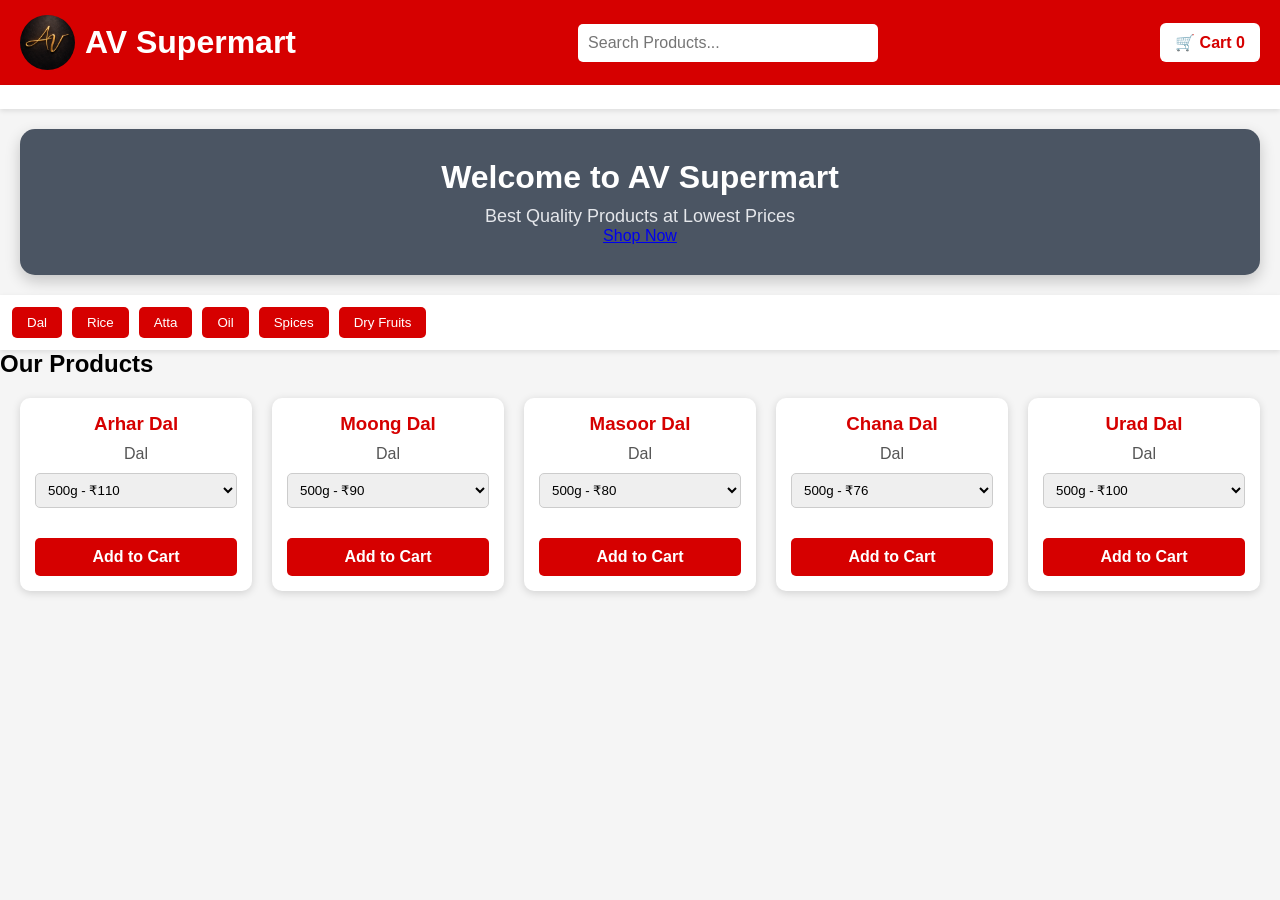
==== index.html @ 5d99ffbe "Update index.html" ====
<!DOCTYPE html>
<html lang="en">
<head>
    <meta charset="UTF-8">
    <meta name="viewport" content="width=device-width, initial-scale=1.0">
    <title>AV Supermart</title>

    <link rel="stylesheet" href="style.css">
</head>

<body>

<header class="header">
    <div class="logo">
        <img src="logo.png" alt="AV Supermart Logo">
        <h1>AV Supermart</h1>
    </div>

    <div class="search-box">
        <input type="text" id="searchBox" placeholder="Search Products...">
    </div>

    <div class="cart">
        🛒 Cart <span id="cart-count">0</span>
    </div>
</header>

<nav class="categories" id="categories">
</nav>

<main>
    <section class="hero">

    <div class="hero-text">
        <h2>Welcome to AV Supermart</h2>
        <p>Best Quality Products at Lowest Prices</p>
        <a href="#products" class="btn">Shop Now</a>
    </div>
</section>

<section class="categories">
    <button>Dal</button>
    <button>Rice</button>
    <button>Atta</button>
    <button>Oil</button>
    <button>Spices</button>
    <button>Dry Fruits</button>
</section>

<h2 id="products">Our Products</h2>

    <div class="products"></div>
</main>

<script src="products.js"></script>
<script src="script.js"></script>

</body>
</html>
---- style.css ----
*{
margin:0;
padding:0;
box-sizing:border-box;
font-family:Arial,sans-serif;
}

body{
background:#f5f5f5;
}

.header{
background:#d60000;
color:white;
padding:15px 20px;
display:flex;
justify-content:space-between;
align-items:center;
flex-wrap:wrap;
}

.logo{
display:flex;
align-items:center;
gap:10px;
}

.logo img{
width:55px;
height:55px;
border-radius:50%;
}

.search-box input{
width:300px;
max-width:100%;
padding:10px;
border:none;
border-radius:5px;
outline:none;
font-size:16px;
}

.cart{
background:white;
color:#d60000;
padding:10px 15px;
border-radius:6px;
font-weight:bold;
}

.categories{
background:white;
padding:12px;
display:flex;
gap:10px;
overflow-x:auto;
box-shadow:0 2px 5px rgba(0,0,0,.1);
}

.categories button{
background:#d60000;
color:white;
border:none;
padding:8px 15px;
border-radius:5px;
cursor:pointer;
white-space:nowrap;
}

.products{
display:grid;
grid-template-columns:repeat(auto-fit,minmax(230px,1fr));
gap:20px;
padding:20px;
}
.card{
background:white;
padding:15px;
border-radius:10px;
box-shadow:0 2px 8px rgba(0,0,0,.15);
transition:.3s;
text-align:center;
}

.card:hover{
transform:translateY(-5px);
box-shadow:0 6px 15px rgba(0,0,0,.2);
}

.card h3{
color:#d60000;
margin-bottom:10px;
}

.card p{
margin-bottom:10px;
color:#555;
}

.card select{
width:100%;
padding:8px;
margin-bottom:12px;
border:1px solid #ccc;
border-radius:5px;
}

.card button{
width:100%;
padding:10px;
background:#d60000;
color:white;
border:none;
border-radius:5px;
cursor:pointer;
font-size:16px;
font-weight:bold;
}

.card button:hover{
background:#b30000;
  }
.hero{
    background:#4b5563;
    color:white;
    text-align:center;
    padding:30px 20px;
    margin:20px;
    border-radius:15px;
    box-shadow:0 6px 15px rgba(0,0,0,0.2);
}

.hero h2{
    font-size:32px;
    margin-bottom:10px;
}

.hero p{
    font-size:18px;
    color:#e5e7eb;
  }
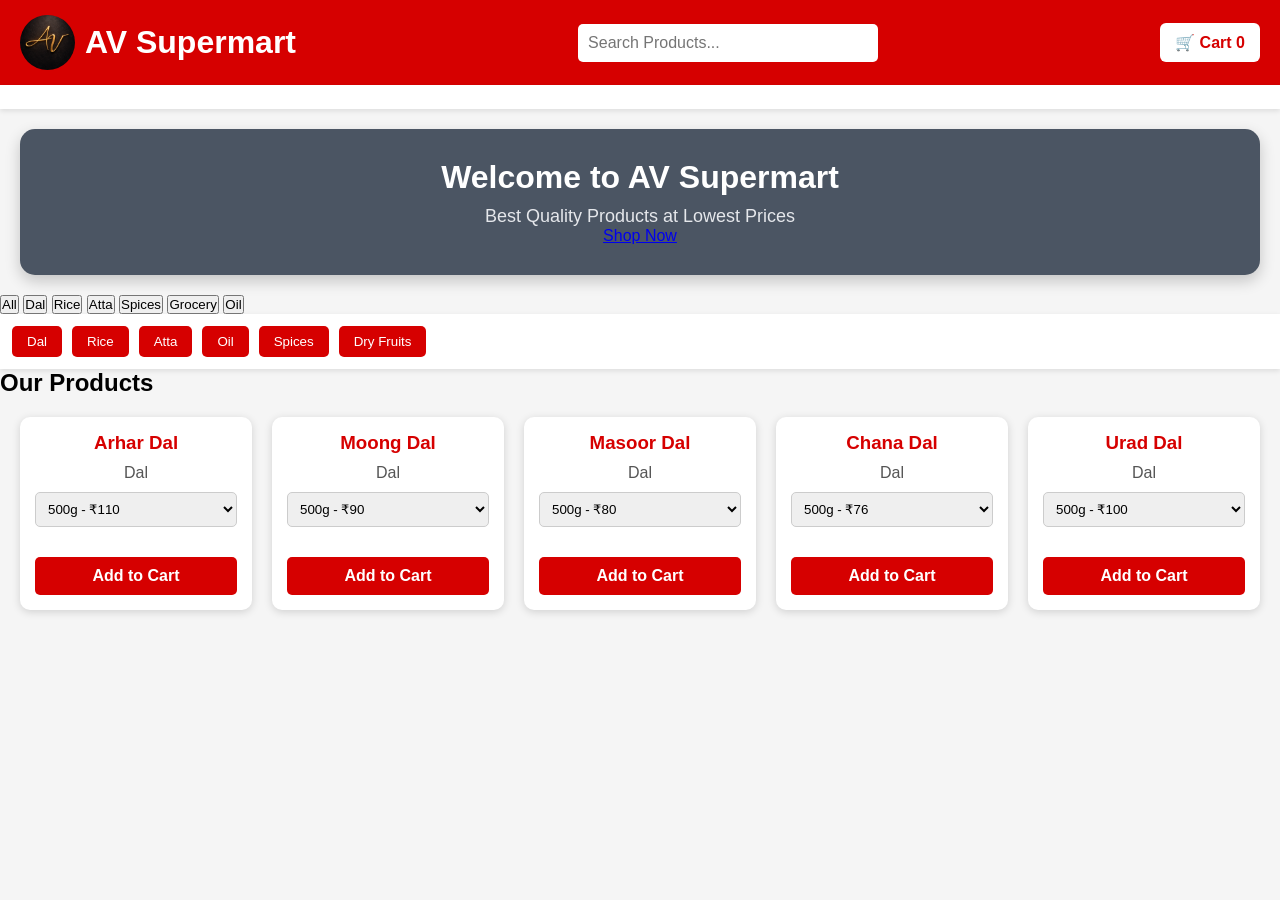
==== commit 196e4f82: "Update index.html" ====
--- a/index.html
+++ b/index.html
@@ -36,9 +36,18 @@
         <h2>Welcome to AV Supermart</h2>
         <p>Best Quality Products at Lowest Prices</p>
         <a href="#products" class="btn">Shop Now</a>
+        
     </div>
 </section>
-
+<section class="category-bar">
+    <button onclick="filterProducts('All')">All</button>
+    <button onclick="filterProducts('Dal')">Dal</button>
+    <button onclick="filterProducts('Rice')">Rice</button>
+    <button onclick="filterProducts('Flour')">Atta</button>
+    <button onclick="filterProducts('Spices')">Spices</button>
+    <button onclick="filterProducts('Grocery')">Grocery</button>
+    <button onclick="filterProducts('Oil')">Oil</button>
+</section>
 <section class="categories">
     <button>Dal</button>
     <button>Rice</button>
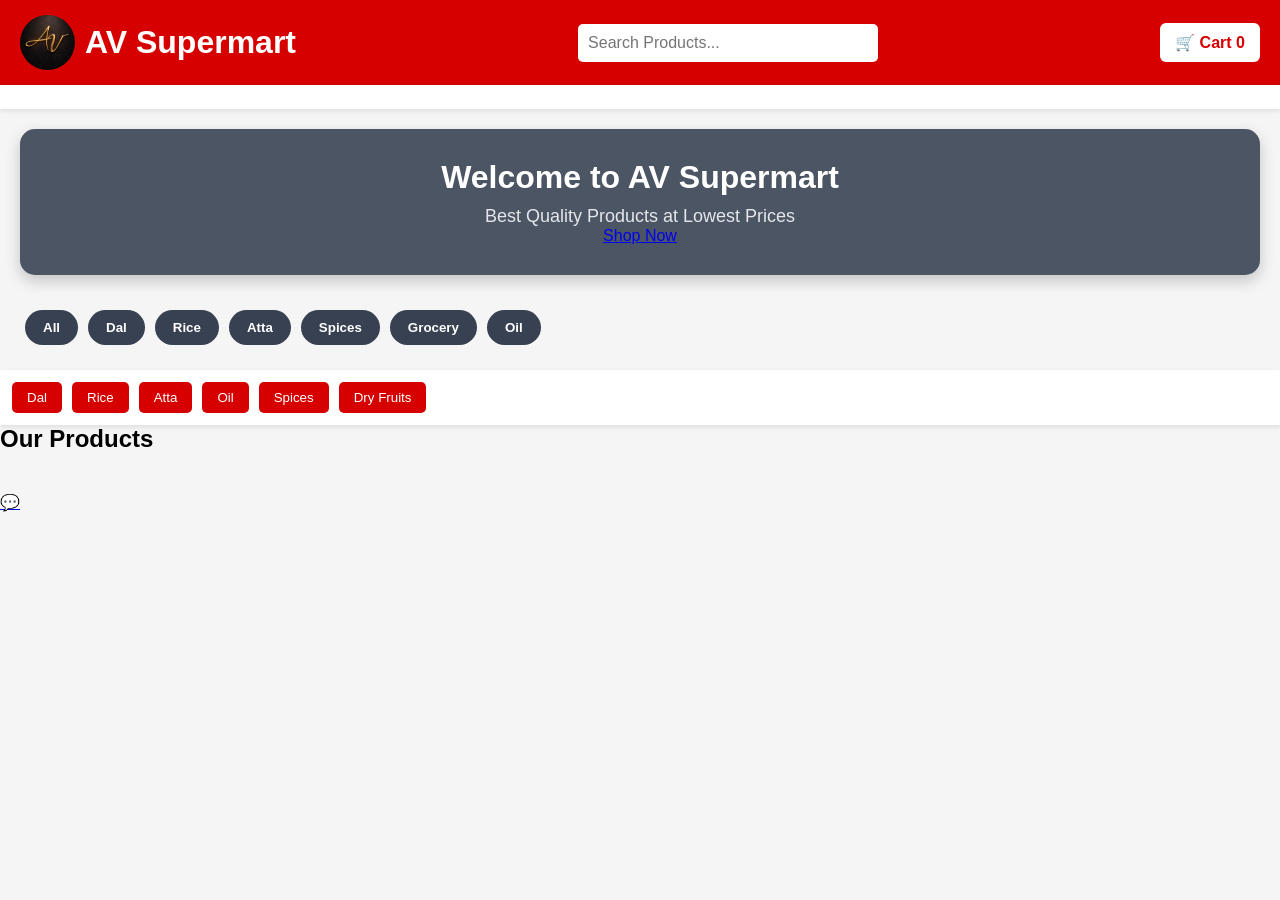
==== commit 76c6faf3: "Update index.html" ====
--- a/index.html
+++ b/index.html
@@ -64,6 +64,8 @@
 
 <script src="products.js"></script>
 <script src="script.js"></script>
-
+<a href="https://wa.me/917599509455?text=Hello%20AV%20Supermart%2C%20I%20want%20to%20place%20an%20order." class="whatsapp" target="_blank" aria-label="Chat on WhatsApp">
+    💬
+</a>
 </body>
 </html>
--- a/style.css
+++ b/style.css
@@ -140,3 +140,80 @@
     font-size:18px;
     color:#e5e7eb;
   }
+.category-bar{
+    display:flex;
+    gap:10px;
+    overflow-x:auto;
+    padding:15px;
+    margin:10px;
+}
+
+.category-bar button{
+    background:#374151;
+    color:#fff;
+    border:none;
+    padding:10px 18px;
+    border-radius:25px;
+    cursor:pointer;
+    font-weight:bold;
+    white-space:nowrap;
+    transition:.3s;
+}
+
+.category-bar button:hover{
+    background:#111827;
+}
+.products{
+    display:grid;
+    grid-template-columns:repeat(auto-fit,minmax(220px,1fr));
+    gap:20px;
+    padding:20px;
+}
+
+.card{
+    background:#fff;
+    border-radius:15px;
+    box-shadow:0 4px 12px rgba(0,0,0,.15);
+    padding:15px;
+    text-align:center;
+    transition:.3s;
+}
+
+.card:hover{
+    transform:translateY(-5px);
+    box-shadow:0 8px 18px rgba(0,0,0,.25);
+}
+
+.card h3{
+    color:#374151;
+    margin-bottom:8px;
+}
+
+.card p{
+    color:#666;
+    margin-bottom:12px;
+}
+
+.card select{
+    width:100%;
+    padding:10px;
+    border:1px solid #ccc;
+    border-radius:8px;
+    margin-bottom:12px;
+}
+
+.card button{
+    width:100%;
+    background:#16a34a;
+    color:#fff;
+    border:none;
+    padding:12px;
+    border-radius:8px;
+    cursor:pointer;
+    font-weight:bold;
+    font-size:15px;
+}
+
+.card button:hover{
+    background:#15803d;
+}
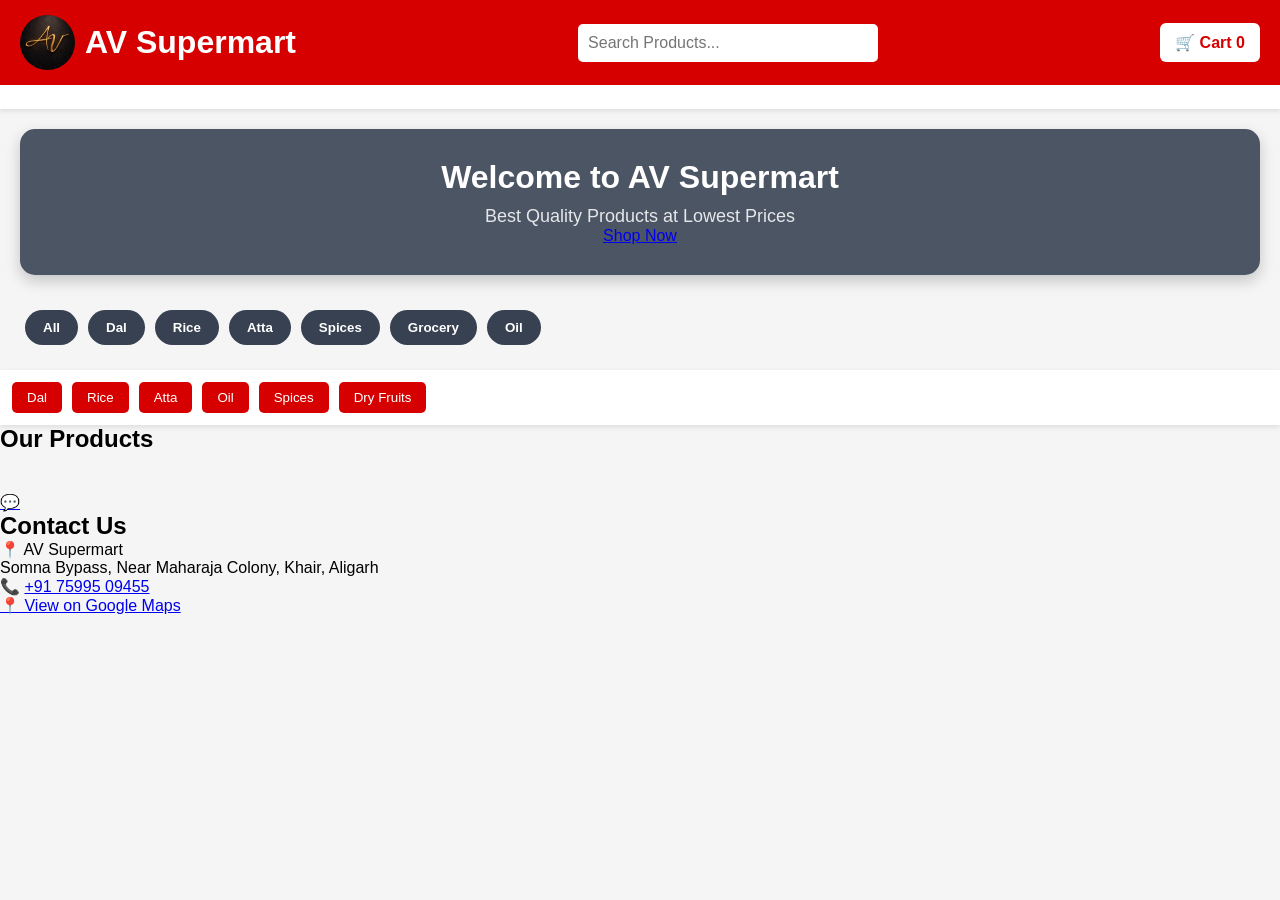
==== commit f5c63b1c: "Update index.html" ====
--- a/index.html
+++ b/index.html
@@ -67,5 +67,22 @@
 <a href="https://wa.me/917599509455?text=Hello%20AV%20Supermart%2C%20I%20want%20to%20place%20an%20order." class="whatsapp" target="_blank" aria-label="Chat on WhatsApp">
     💬
 </a>
+    <section class="contact">
+    <h2>Contact Us</h2>
+
+    <p>📍 AV Supermart</p>
+    <p>Somna Bypass, Near Maharaja Colony, Khair, Aligarh</p>
+
+    <p>
+        📞 <a href="tel:+917599509455">+91 75995 09455</a>
+    </p>
+
+    <p>
+        <a href="https://maps.app.goo.gl/Vv23tDgbzydkY9dZ9" target="_blank">
+            📍 View on Google Maps
+        </a>
+    </p>
+    </section>
 </body>
+    
 </html>
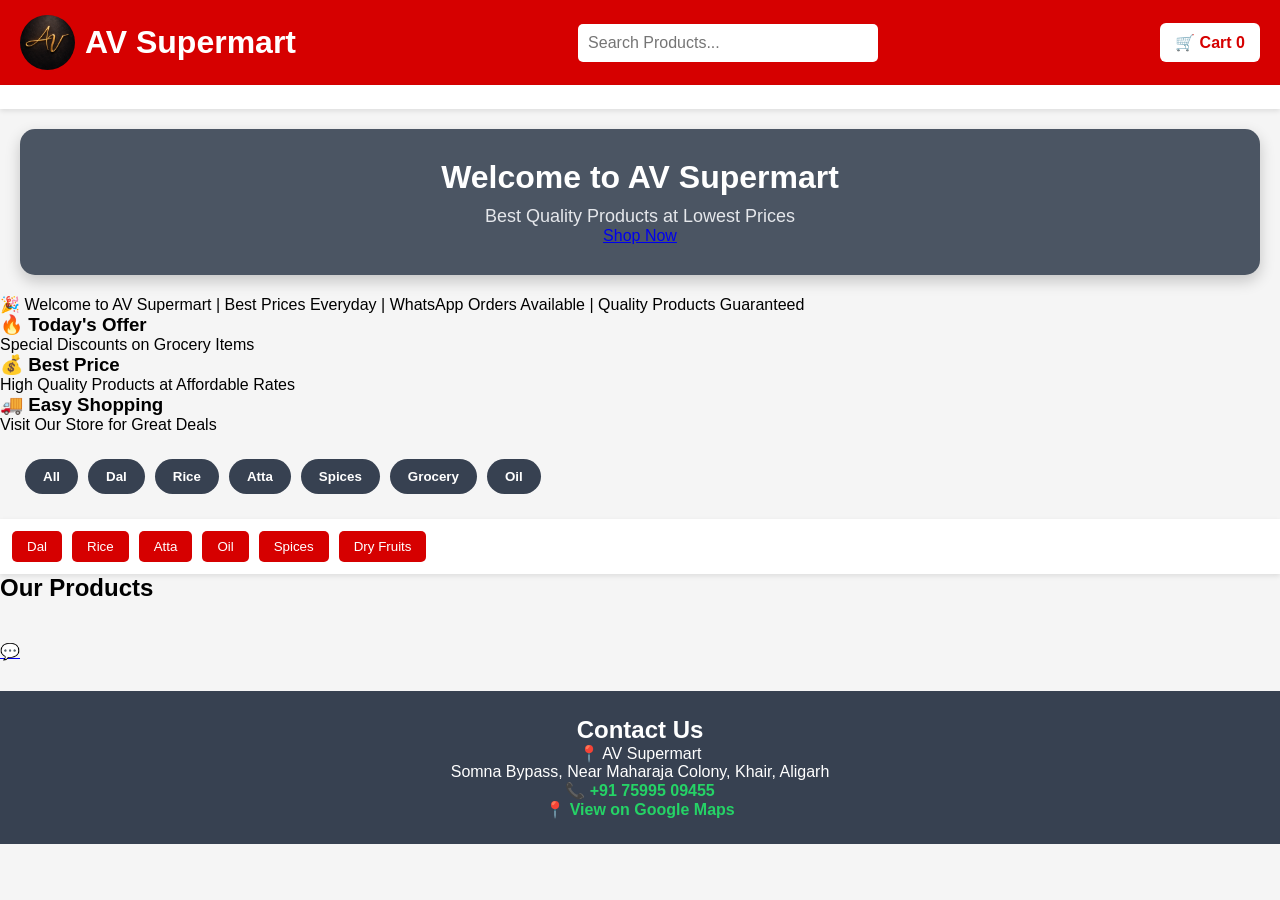
==== commit 63efcfdf: "Update index.html" ====
--- a/index.html
+++ b/index.html
@@ -39,6 +39,26 @@
         
     </div>
 </section>
+    <div class="offer-bar">
+    🎉 Welcome to AV Supermart | Best Prices Everyday | WhatsApp Orders Available | Quality Products Guaranteed
+</div>
+
+<div class="offers">
+    <div class="offer-card">
+        <h3>🔥 Today's Offer</h3>
+        <p>Special Discounts on Grocery Items</p>
+    </div>
+
+    <div class="offer-card">
+        <h3>💰 Best Price</h3>
+        <p>High Quality Products at Affordable Rates</p>
+    </div>
+
+    <div class="offer-card">
+        <h3>🚚 Easy Shopping</h3>
+        <p>Visit Our Store for Great Deals</p>
+    </div>
+</div>
 <section class="category-bar">
     <button onclick="filterProducts('All')">All</button>
     <button onclick="filterProducts('Dal')">Dal</button>
--- a/style.css
+++ b/style.css
@@ -217,3 +217,23 @@
 .card button:hover{
     background:#15803d;
 }
+.contact{
+    background:#374151;
+    color:#fff;
+    padding:25px;
+    text-align:center;
+    margin-top:30px;
+}
+
+.contact a{
+    color:#25D366;
+    text-decoration:none;
+    font-weight:bold;
+}
+
+footer{
+    background:#111827;
+    color:#fff;
+    text-align:center;
+    padding:15px;
+}
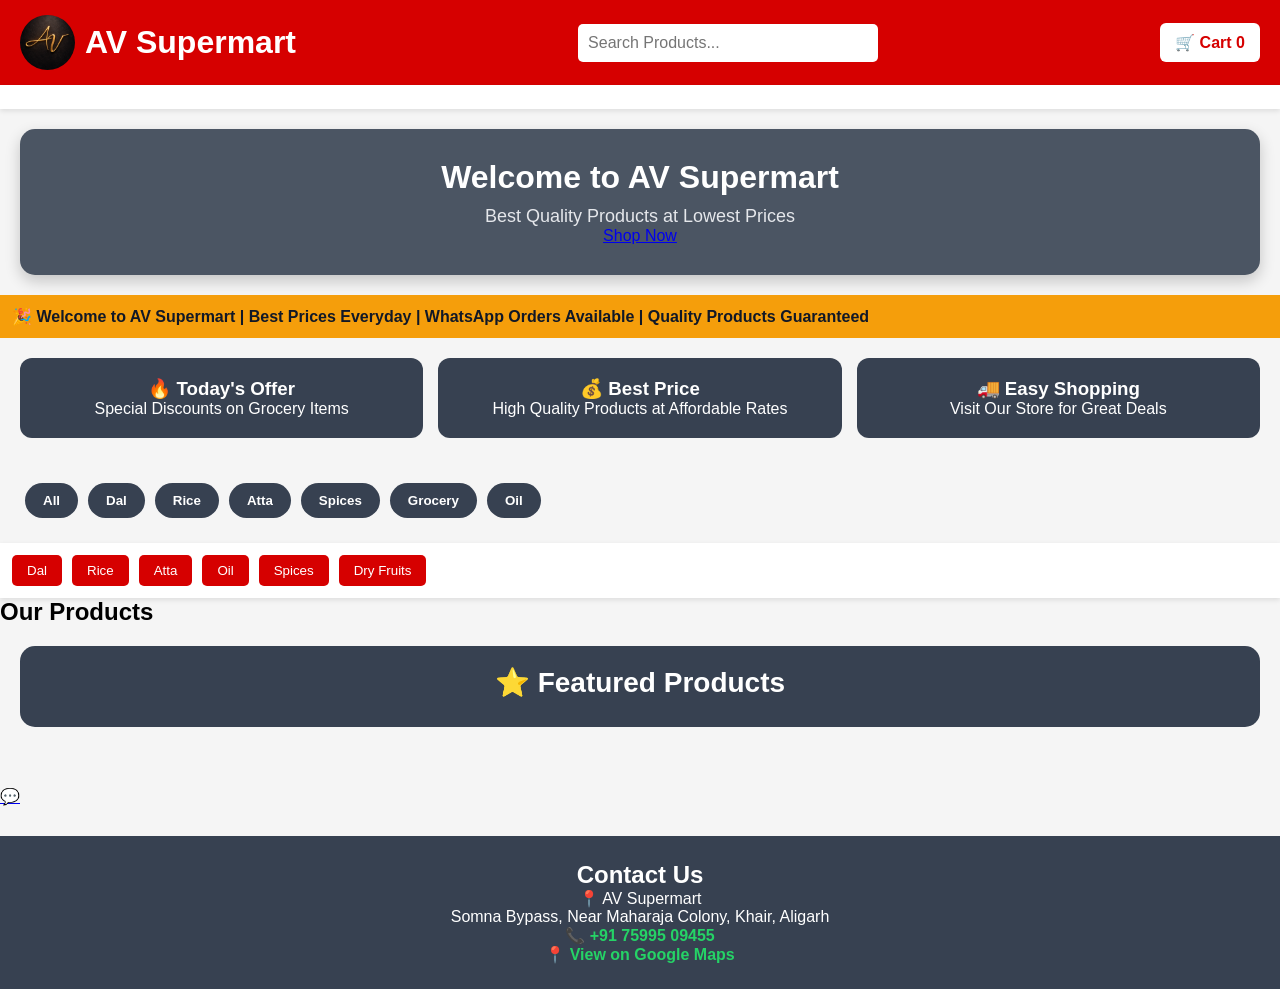
==== commit c288a146: "Update index.html" ====
--- a/index.html
+++ b/index.html
@@ -78,7 +78,10 @@
 </section>
 
 <h2 id="products">Our Products</h2>
-
+<section class="featured">
+    <h2>⭐ Featured Products</h2>
+    <p id="productCount"></p>
+</section>
     <div class="products"></div>
 </main>
 
--- a/style.css
+++ b/style.css
@@ -161,6 +161,7 @@
 }
 
 .category-bar button:hover{
+  
     background:#111827;
 }
 .products{
@@ -237,3 +238,67 @@
     text-align:center;
     padding:15px;
 }
+.offer-bar{
+    background:#f59e0b;
+    color:#111827;
+    font-weight:bold;
+    padding:12px;
+    overflow:hidden;
+    white-space:nowrap;
+    animation:scrollText 15s linear infinite;
+}
+
+@keyframes scrollText{
+    from{transform:translateX(100%);}
+    to{transform:translateX(-100%);}
+}
+
+.offers{
+    display:grid;
+    grid-template-columns:repeat(auto-fit,minmax(220px,1fr));
+    gap:15px;
+    padding:20px;
+}
+
+.offer-card{
+    background:#374151;
+    color:white;
+    border-radius:12px;
+    padding:20px;
+    text-align:center;
+    transition:.3s;
+}
+
+.offer-card:hover{
+    transform:translateY(-5px);
+  }
+.featured{
+    background:#374151;
+    color:white;
+    text-align:center;
+    padding:20px;
+    margin:20px;
+    border-radius:15px;
+}
+
+.featured h2{
+    margin-bottom:8px;
+    font-size:28px;
+}
+
+#productCount{
+    color:#fbbf24;
+    font-weight:bold;
+    font-size:18px;
+}
+
+.badge{
+    display:inline-block;
+    background:#f59e0b;
+    color:#111827;
+    font-size:12px;
+    font-weight:bold;
+    padding:4px 8px;
+    border-radius:20px;
+    margin-bottom:8px;
+}
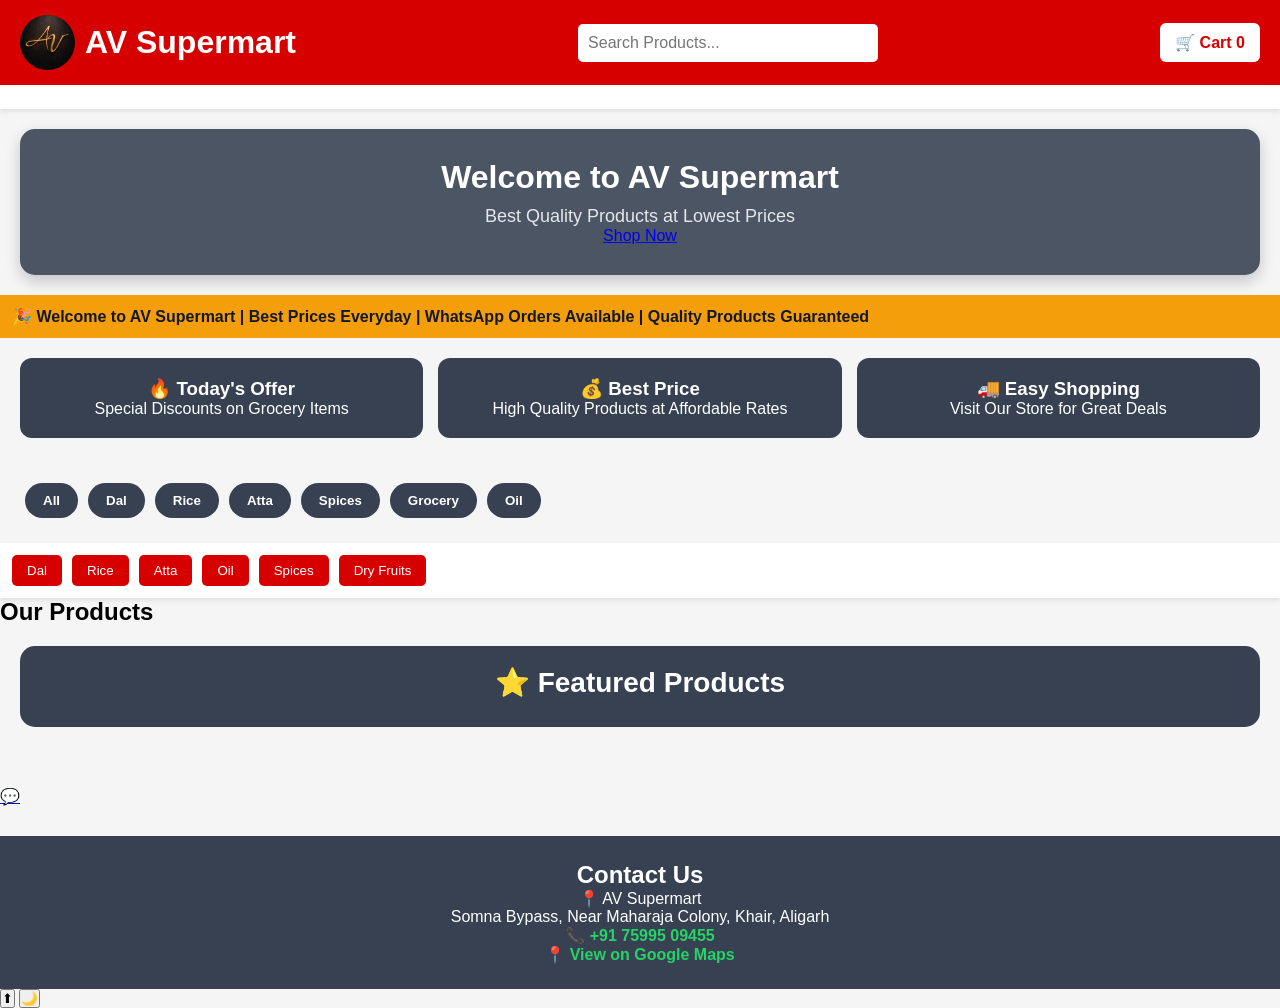
==== commit 76fd8d5a: "Update index.html" ====
--- a/index.html
+++ b/index.html
@@ -106,6 +106,9 @@
         </a>
     </p>
     </section>
+    <button id="topBtn" onclick="topFunction()">⬆</button>
+
+<button id="themeBtn" onclick="toggleTheme()">🌙</button>
 </body>
     
 </html>
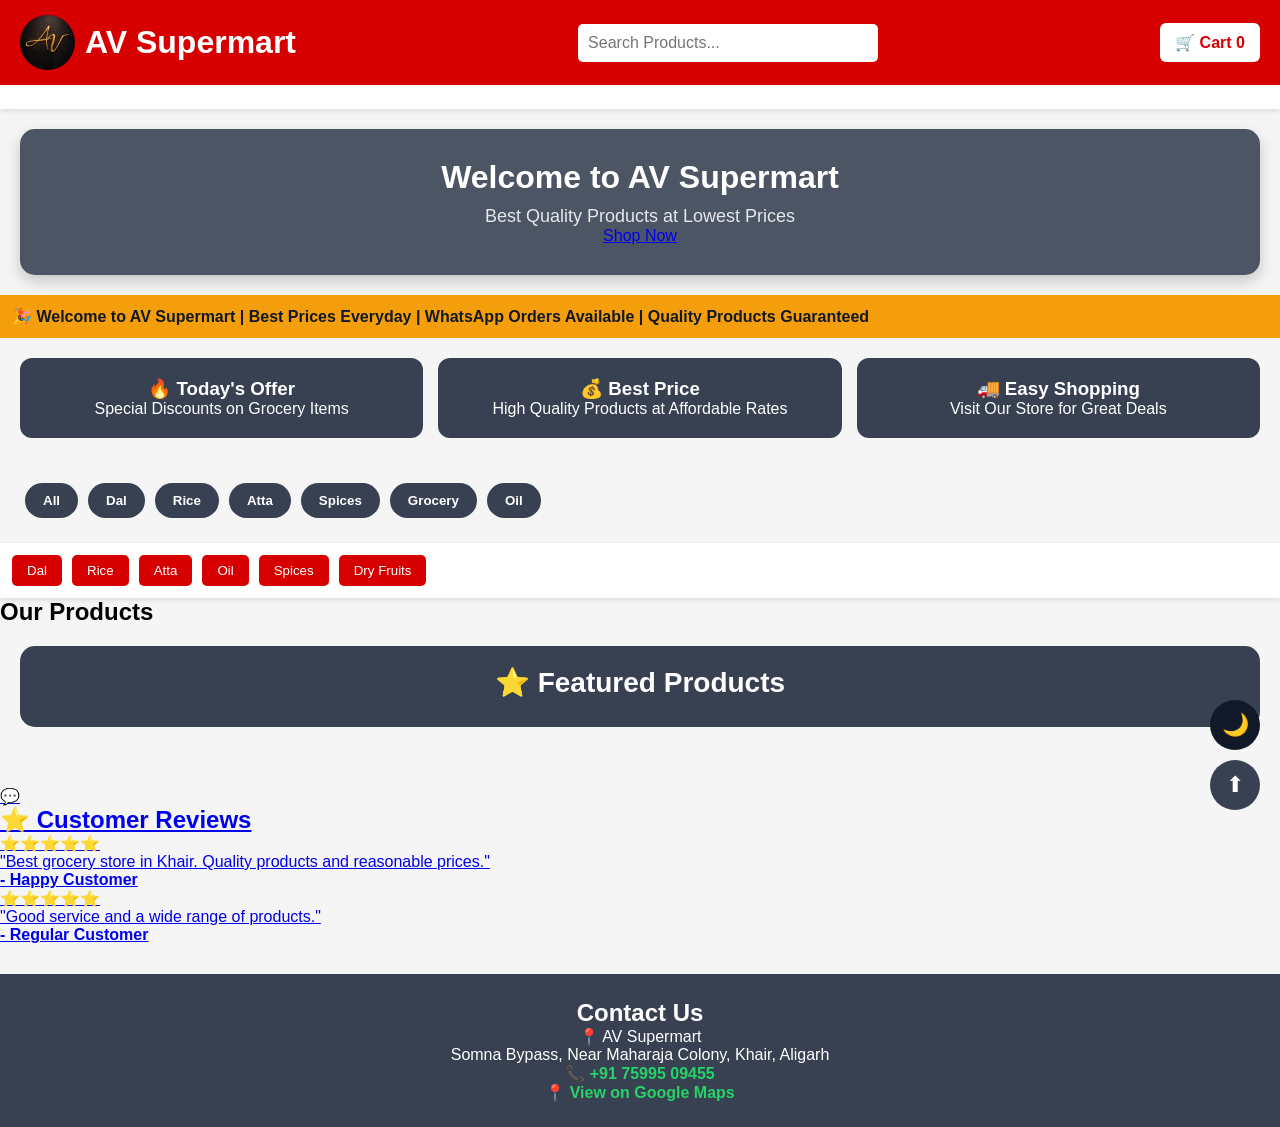
==== commit fcf56729: "Update index.html" ====
--- a/index.html
+++ b/index.html
@@ -89,6 +89,21 @@
 <script src="script.js"></script>
 <a href="https://wa.me/917599509455?text=Hello%20AV%20Supermart%2C%20I%20want%20to%20place%20an%20order." class="whatsapp" target="_blank" aria-label="Chat on WhatsApp">
     💬
+    <section class="reviews">
+    <h2>⭐ Customer Reviews</h2>
+
+    <div class="review-card">
+        ⭐⭐⭐⭐⭐
+        <p>"Best grocery store in Khair. Quality products and reasonable prices."</p>
+        <h4>- Happy Customer</h4>
+    </div>
+
+    <div class="review-card">
+        ⭐⭐⭐⭐⭐
+        <p>"Good service and a wide range of products."</p>
+        <h4>- Regular Customer</h4>
+    </div>
+    </section>
 </a>
     <section class="contact">
     <h2>Contact Us</h2>
--- a/style.css
+++ b/style.css
@@ -302,3 +302,41 @@
     border-radius:20px;
     margin-bottom:8px;
 }
+.header{
+    position:sticky;
+    top:0;
+    z-index:1000;
+}
+
+#topBtn{
+    position:fixed;
+    bottom:90px;
+    right:20px;
+    width:50px;
+    height:50px;
+    border:none;
+    border-radius:50%;
+    background:#374151;
+    color:white;
+    font-size:22px;
+    cursor:pointer;
+}
+
+#themeBtn{
+    position:fixed;
+    bottom:150px;
+    right:20px;
+    width:50px;
+    height:50px;
+    border:none;
+    border-radius:50%;
+    background:#111827;
+    color:white;
+    font-size:22px;
+    cursor:pointer;
+}
+
+.dark-mode{
+    background:#111827;
+    color:white;
+      }
